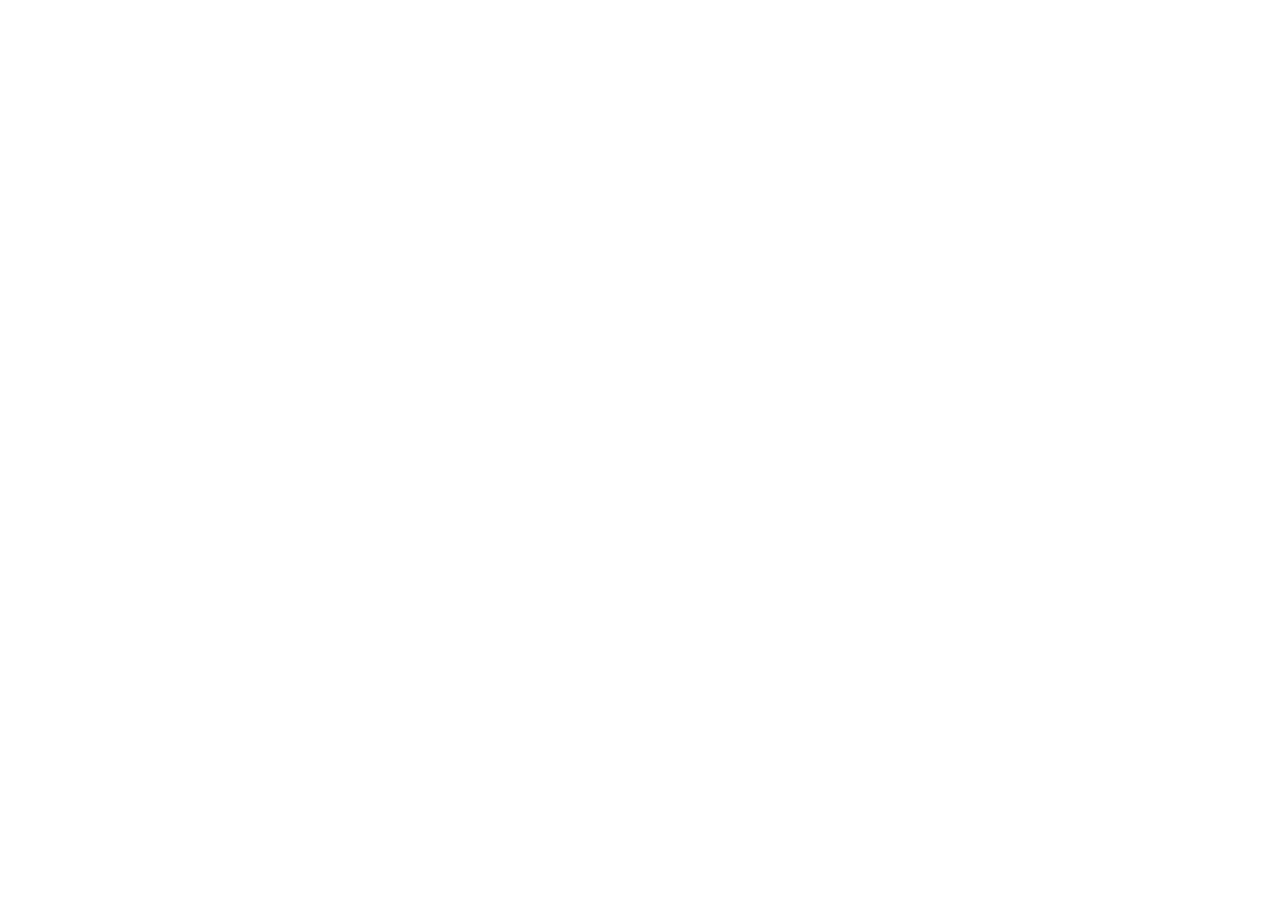
==== index.html @ 983851f9 "Initial GTA-style game scaffold" ====
<!DOCTYPE html>
<html lang="en">
<head>
    <meta charset="UTF-8">
    <meta name="viewport" content="width=device-width, initial-scale=1.0">
    <title>GTA-Style Open World Game</title>
    <script type="importmap">
    {
        "imports": {
            "three": "https://unpkg.com/three@0.158.0/build/three.module.js",
            "three/addons/": "https://unpkg.com/three@0.158.0/examples/jsm/",
            "cannon-es": "https://unpkg.com/cannon-es@0.20.0/dist/cannon-es.js",
            "cannon-es/": "https://unpkg.com/cannon-es@0.20.0/dist/"
        }
    }
    </script>
    <link rel="stylesheet" href="styles/hud.css">
</head>
<body>
    <canvas id="gameCanvas"></canvas>
    <div id="hud">
        <!-- HUD elements will be added here -->
    </div>
    <script type="module" src="src/main.js"></script>
</body>
</html>
---- styles/hud.css ----
/* HUD Styles */
#hud {
    position: absolute;
    top: 0;
    left: 0;
    width: 100%;
    height: 100%;
    pointer-events: none;
    font-family: 'Rajdhani', sans-serif;
    color: white;
    z-index: 1000;
}

#hud > * {
    pointer-events: auto;
}

/* Health Bar */
#health-bar {
    position: absolute;
    bottom: 20px;
    left: 20px;
    width: 200px;
    height: 20px;
    background: rgba(0, 0, 0, 0.5);
    border: 2px solid #fff;
}

#health-fill {
    height: 100%;
    background: linear-gradient(to right, #ff0000, #00ff00);
    width: 100%;
}

/* Minimap */
#minimap {
    position: absolute;
    top: 20px;
    right: 20px;
    width: 150px;
    height: 150px;
    background: rgba(0, 0, 0, 0.7);
    border: 2px solid #fff;
}

/* Wanted Stars */
#wanted-stars {
    position: absolute;
    top: 20px;
    left: 50%;
    transform: translateX(-50%);
    font-size: 24px;
}

/* Money */
#money {
    position: absolute;
    top: 20px;
    left: 20px;
    font-size: 18px;
}
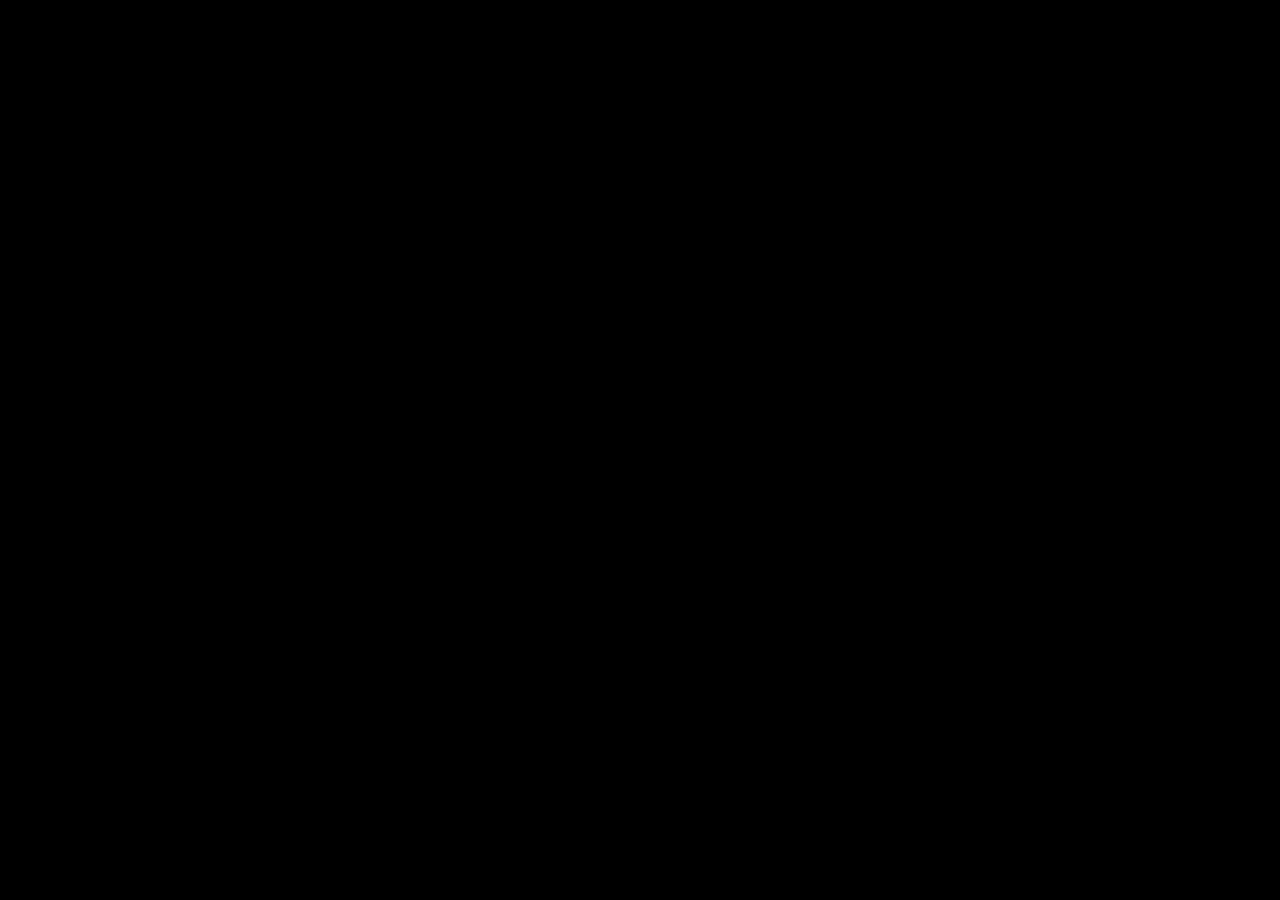
==== commit 4d640413: "Fix: Add lighting, visible player/NPCs, and optimize physics performance" ====
--- a/index.html
+++ b/index.html
@@ -1,26 +1,23 @@
 <!DOCTYPE html>
 <html lang="en">
 <head>
-    <meta charset="UTF-8">
-    <meta name="viewport" content="width=device-width, initial-scale=1.0">
-    <title>GTA-Style Open World Game</title>
-    <script type="importmap">
-    {
-        "imports": {
-            "three": "https://unpkg.com/three@0.158.0/build/three.module.js",
-            "three/addons/": "https://unpkg.com/three@0.158.0/examples/jsm/",
-            "cannon-es": "https://unpkg.com/cannon-es@0.20.0/dist/cannon-es.js",
-            "cannon-es/": "https://unpkg.com/cannon-es@0.20.0/dist/"
-        }
+  <meta charset="UTF-8">
+  <meta name="viewport" content="width=device-width, initial-scale=1.0">
+  <title>GTA-Style Open World Game</title>
+  <script type="importmap">
+  {
+    "imports": {
+      "three": "https://unpkg.com/three@0.158.0/build/three.module.js",
+      "three/addons/": "https://unpkg.com/three@0.158.0/examples/jsm/",
+      "cannon-es": "https://cdn.jsdelivr.net/npm/cannon-es@0.20.0/dist/cannon-es.js"
     }
-    </script>
-    <link rel="stylesheet" href="styles/hud.css">
+  }
+  </script>
+  <link rel="stylesheet" href="styles/hud.css">
 </head>
 <body>
-    <canvas id="gameCanvas"></canvas>
-    <div id="hud">
-        <!-- HUD elements will be added here -->
-    </div>
-    <script type="module" src="src/main.js"></script>
+  <canvas id="gameCanvas"></canvas>
+  <div id="hud"></div>
+  <script type="module" src="src/main.js"></script>
 </body>
 </html>
--- a/styles/hud.css
+++ b/styles/hud.css
@@ -1,61 +1,117 @@
-/* HUD Styles */
-#hud {
-    position: absolute;
-    top: 0;
-    left: 0;
-    width: 100%;
-    height: 100%;
-    pointer-events: none;
-    font-family: 'Rajdhani', sans-serif;
-    color: white;
-    z-index: 1000;
+@import url('https://fonts.googleapis.com/css2?family=Rajdhani:wght@500;700&display=swap');
+
+* { margin: 0; padding: 0; box-sizing: border-box; }
+
+body {
+  background: #000;
+  overflow: hidden;
+  font-family: 'Rajdhani', sans-serif;
 }
 
-#hud > * {
-    pointer-events: auto;
+#gameCanvas {
+  position: fixed;
+  top: 0; left: 0;
+  width: 100vw; height: 100vh;
+  display: block;
+  cursor: none;
 }
 
-/* Health Bar */
-#health-bar {
-    position: absolute;
-    bottom: 20px;
-    left: 20px;
-    width: 200px;
-    height: 20px;
-    background: rgba(0, 0, 0, 0.5);
-    border: 2px solid #fff;
+#hud {
+  position: fixed;
+  inset: 0;
+  pointer-events: none;
+  z-index: 10;
 }
 
+/* ── Health bar ── */
+#health-bar {
+  position: fixed;
+  bottom: 28px;
+  right: 220px;
+  display: flex;
+  align-items: center;
+  gap: 8px;
+}
+#health-bar span { font-size: 20px; }
 #health-fill {
-    height: 100%;
-    background: linear-gradient(to right, #ff0000, #00ff00);
-    width: 100%;
+  width: 180px;
+  height: 14px;
+  background: linear-gradient(90deg, #ff2200, #ff6600);
+  border-radius: 7px;
+  border: 2px solid rgba(255,255,255,0.3);
+  box-shadow: 0 0 8px #ff4400;
+  transition: width 0.3s;
 }
 
-/* Minimap */
-#minimap {
-    position: absolute;
-    top: 20px;
-    right: 20px;
-    width: 150px;
-    height: 150px;
-    background: rgba(0, 0, 0, 0.7);
-    border: 2px solid #fff;
+/* ── Money ── */
+#money-display {
+  position: fixed;
+  top: 20px;
+  right: 24px;
+  font-size: 32px;
+  font-weight: 700;
+  color: #00ff88;
+  text-shadow: 0 0 12px #00ff88, 0 0 24px #00cc66;
+  letter-spacing: 1px;
 }
 
-/* Wanted Stars */
-#wanted-stars {
-    position: absolute;
-    top: 20px;
-    left: 50%;
-    transform: translateX(-50%);
-    font-size: 24px;
+/* ── Speed ── */
+#speed-display {
+  position: fixed;
+  bottom: 28px;
+  right: 24px;
+  font-size: 22px;
+  font-weight: 700;
+  color: #ffffff;
+  text-shadow: 0 0 8px rgba(255,255,255,0.5);
 }
 
-/* Money */
-#money {
-    position: absolute;
-    top: 20px;
-    left: 20px;
-    font-size: 18px;
+/* ── Wanted stars ── */
+#wanted-display {
+  position: fixed;
+  top: 62px;
+  right: 24px;
+  font-size: 28px;
+  color: #FFD700;
+  text-shadow: 0 0 10px #FFD700;
+  letter-spacing: 3px;
+}
+
+/* ── Crosshair ── */
+#crosshair {
+  position: fixed;
+  top: 50%;
+  left: 50%;
+  transform: translate(-50%, -50%);
+  font-size: 28px;
+  font-weight: 300;
+  color: rgba(255, 255, 255, 0.85);
+  text-shadow: 0 0 6px rgba(0,0,0,0.8);
+  line-height: 1;
+  pointer-events: none;
+}
+
+/* ── Vehicle prompt ── */
+#prompt {
+  position: fixed;
+  bottom: 100px;
+  left: 50%;
+  transform: translateX(-50%);
+  background: rgba(0,0,0,0.65);
+  color: #fff;
+  font-size: 17px;
+  padding: 8px 22px;
+  border-radius: 4px;
+  border-left: 4px solid #FFD700;
+  letter-spacing: 0.5px;
+  min-height: 38px;
+}
+
+/* ── Corner vignette ── */
+#hud::after {
+  content: '';
+  position: fixed;
+  inset: 0;
+  background: radial-gradient(ellipse at center, transparent 60%, rgba(0,0,0,0.55) 100%);
+  pointer-events: none;
 }
